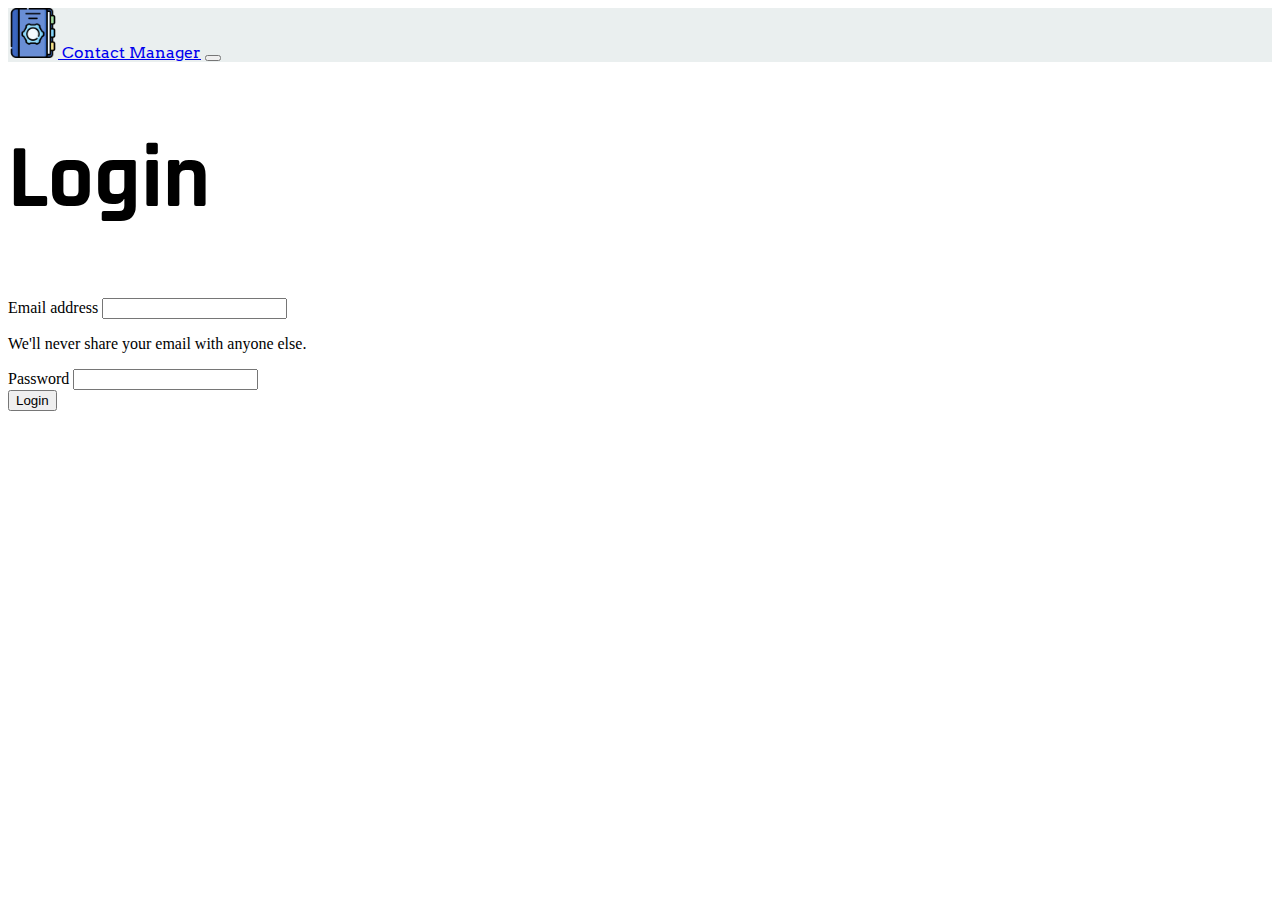
==== index.html @ e1b87212 "updateed" ====
<!DOCTYPE html>
<html lang="en">

<head>
  <title>LogIn</title>
  <link rel="stylesheet" href="https://cdnjs.cloudflare.com/ajax/libs/font-awesome/5.15.2/css/all.min.css"
    integrity="sha512-HK5fgLBL+xu6dm/Ii3z4xhlSUyZgTT9tuc/hSrtw6uzJOvgRr2a9jyxxT1ely+B+xFAmJKVSTbpM/CuL7qxO8w=="
    crossorigin="anonymous" />
  <link href="https://cdn.jsdelivr.net/npm/bootstrap@5.0.0-beta1/dist/css/bootstrap.min.css" rel="stylesheet"
    integrity="sha384-giJF6kkoqNQ00vy+HMDP7azOuL0xtbfIcaT9wjKHr8RbDVddVHyTfAAsrekwKmP1" crossorigin="anonymous" />

  <style>
    @import url('https://fonts.googleapis.com/css2?family=Rajdhani:wght@600&display=swap');
  </style>
  <style>
    @import url('https://fonts.googleapis.com/css2?family=Arvo&display=swap');
  </style>

  <link rel="stylesheet" href="./assets/CSS/style.css">
  <link rel="stylesheet" href="./assets/CSS/contact.css">
</head>

<body>
  <!-- Nav bar  -->
  <nav class="navbar navbar-custom navbar-expand-lg navbar-light ">
    <div class="container">
      <a class="navbar-brand" href="#"><img src="./icon/agenda.png" alt="" width="50" height="50" class="me-3" />
        Contact Manager</a>
      <button class="navbar-toggler" type="button" data-bs-toggle="collapse" data-bs-target="#navbarNav"
        aria-controls="navbarNav" aria-expanded="false" aria-label="Toggle navigation">
        <span class="navbar-toggler-icon"></span>
      </button>
    </div>
  </nav>
  <!-- Login -->
  <section class="mt-1 text-center">
    <div class="container">
      <h1>Login</h1>
    </div>
  </section>
  <!-- inputs -->
  <section>
    <div class="container">
      <div class="m-auto inputs">
        <form id="login-form">
          <div class="mt-3 mb-2 border border-black border-2 rounded">
            <label for="exampleFormControlInput" class="m-2 form-label text-secondary">Email address</label>
            <input type="email" class="form-control border-0" id="email" placeholder="" required />
          </div>
          <p class="text-secondary">
            We'll never share your email with anyone else.
          </p>
          <div class="mb-3 border border-black border-2 rounded">
            <label for="exampleFormControlInput1" class="m-2 form-label text-secondary">Password</label>
            <input type="password" class="form-control border-0" id="password" placeholder="" required />
          </div>

          <button id="login-submit" type="submit" class="btn btn-primary w-100" value="Login">
            Login
          </button>
        </form>
      </div>
    </div>
  </section>
  <script src="https://cdn.jsdelivr.net/npm/@popperjs/core@2.5.4/dist/umd/popper.min.js"
    integrity="sha384-q2kxQ16AaE6UbzuKqyBE9/u/KzioAlnx2maXQHiDX9d4/zp8Ok3f+M7DPm+Ib6IU"
    crossorigin="anonymous"></script>
  <script src="https://cdn.jsdelivr.net/npm/bootstrap@5.0.0-beta1/dist/js/bootstrap.min.js"
    integrity="sha384-pQQkAEnwaBkjpqZ8RU1fF1AKtTcHJwFl3pblpTlHXybJjHpMYo79HY3hIi4NKxyj"
    crossorigin="anonymous"></script>
  <script src="./assets/js/login.js"></script>
</body>

</html>
---- assets/CSS/style.css ----
.navbar-custom {
  background-color:rgb(234, 239, 239);
}

textarea:hover,
input:hover,
textarea:active,
input:active,
textarea:focus,
input:focus,
button:focus,
button:active,
button:hover,
label:focus,
.btn:active,
.btn.active {
  outline: 0px !important;
  -webkit-appearance: none;
  box-shadow: none !important;
}
@media only screen and (min-width: 1000px) {
  .inputs {
    width: 50%;
  }
}
button {
  z-index: 2;
}
---- assets/CSS/contact.css ----
.navbar-custom {
    background-color:rgb(234, 239, 239);
}

.icons{
	width: 30px;
}

#contacts{
	width: 25px;
}

#addContact{
	width: 25px

}

.contactIcons{
	width: 23px;
	font-size: 90px;
}

h1{
	font-family: 'Rajdhani', sans-serif;
	font-size: 90px;
}

.navbar-brand{
	font-family: 'Arvo', serif;
}
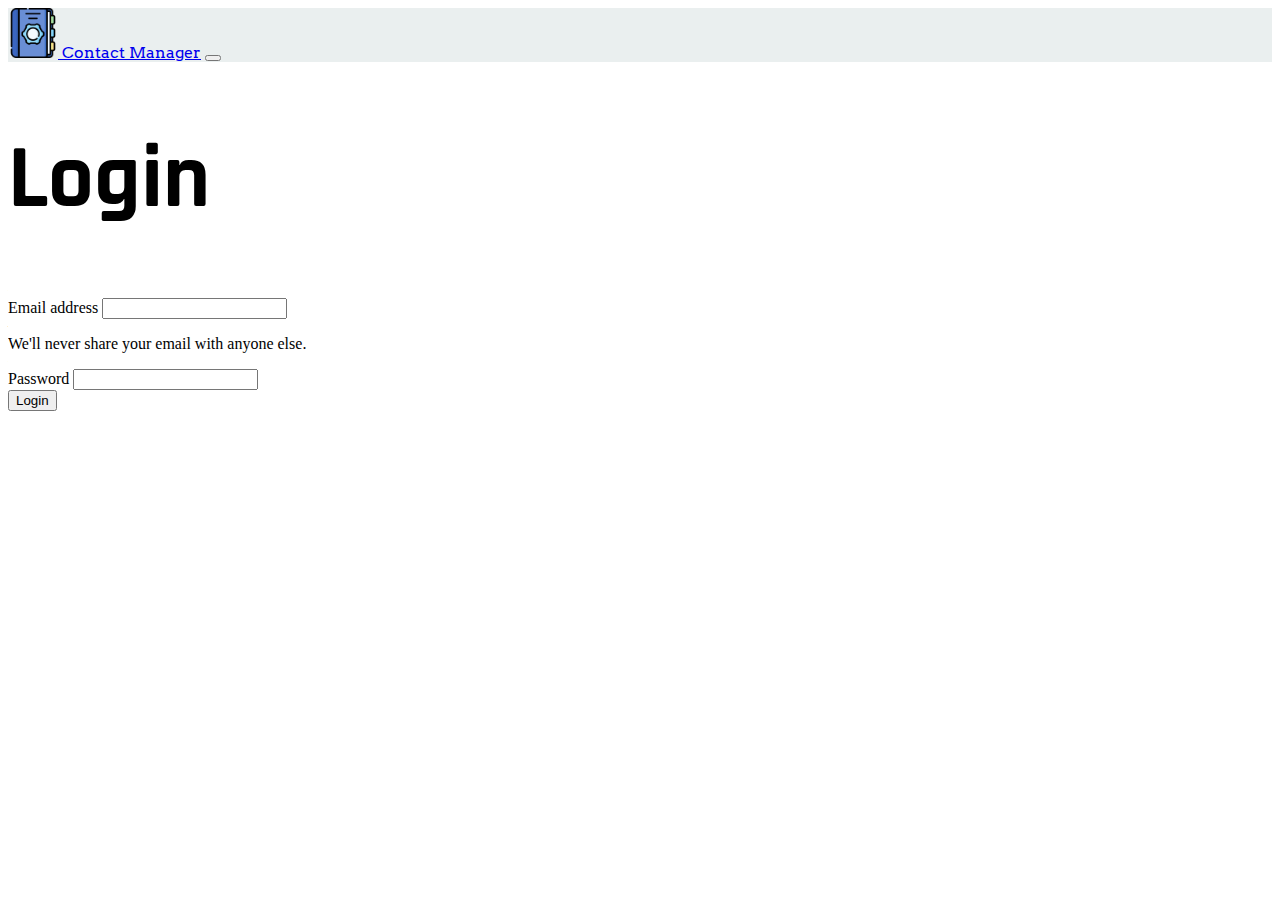
==== commit 0307abab: "updated" ====
--- a/index.html
+++ b/index.html
@@ -2,6 +2,8 @@
 <html lang="en">
 
 <head>
+<meta name="viewport" content="width=device-width, initial-scale=1.0">
+
   <title>LogIn</title>
   <link rel="stylesheet" href="https://cdnjs.cloudflare.com/ajax/libs/font-awesome/5.15.2/css/all.min.css"
     integrity="sha512-HK5fgLBL+xu6dm/Ii3z4xhlSUyZgTT9tuc/hSrtw6uzJOvgRr2a9jyxxT1ely+B+xFAmJKVSTbpM/CuL7qxO8w=="
